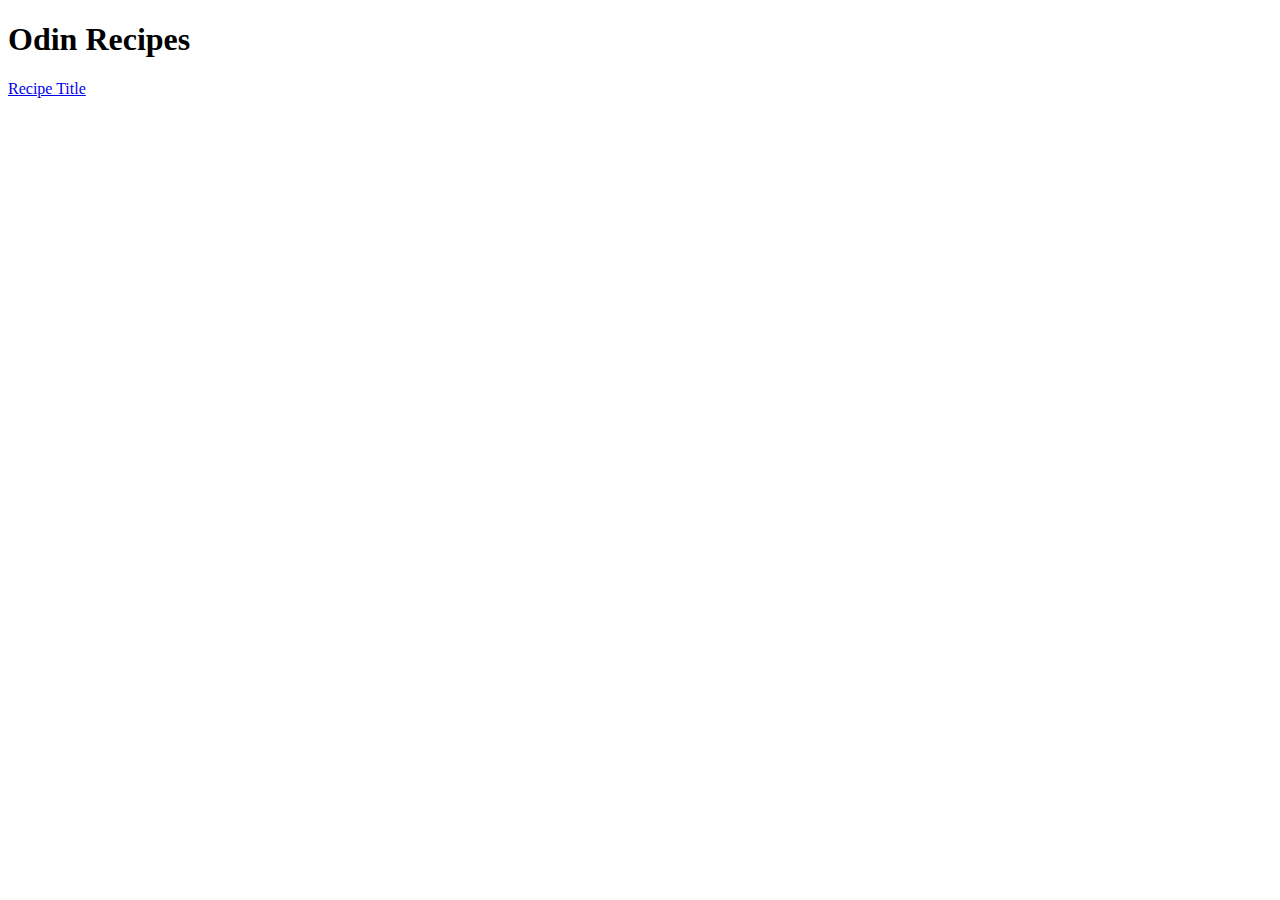
==== index.html @ dc4dc6ed "Edit index.html and fish-and-chips.html" ====
<!DOCTYPE html>
<html>
    <head>
        <meta charset = "utf-8">
        <title>Title</title>
    </head>
    <body>
        <h1>Odin Recipes</h1>

        <a href="recipes/fish-and-chips.html">Recipe Title</a>
    </body>
</html>
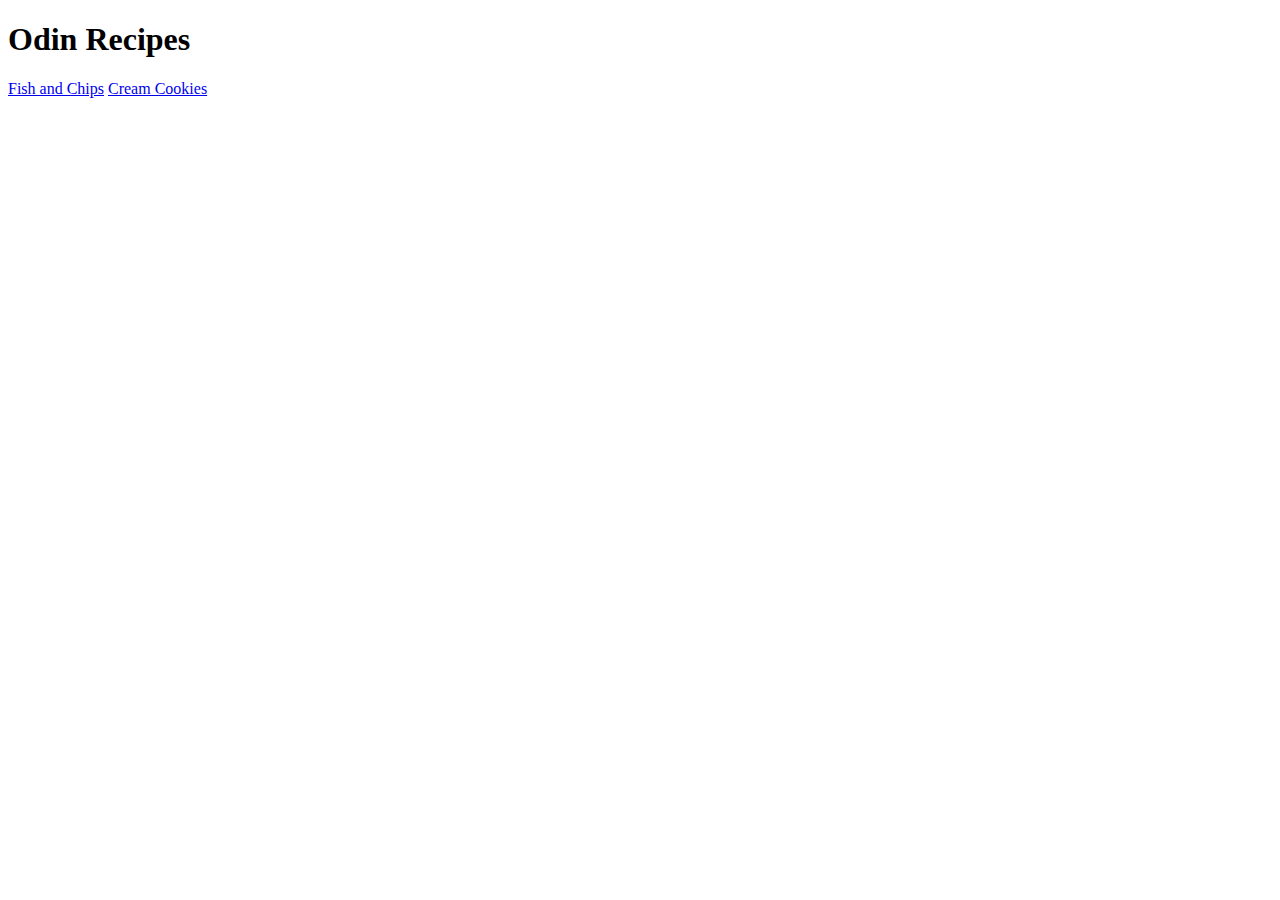
==== commit 21af8e62: "Create cream-cookies.html and add description, ingredients, and steps to cream-cookies.html" ====
--- a/index.html
+++ b/index.html
@@ -7,6 +7,7 @@
     <body>
         <h1>Odin Recipes</h1>
 
-        <a href="recipes/fish-and-chips.html">Recipe Title</a>
+        <a href="recipes/fish-and-chips.html">Fish and Chips</a>
+        <a href="recipes/cream-cookies.html">Cream Cookies</a>
     </body>
 </html>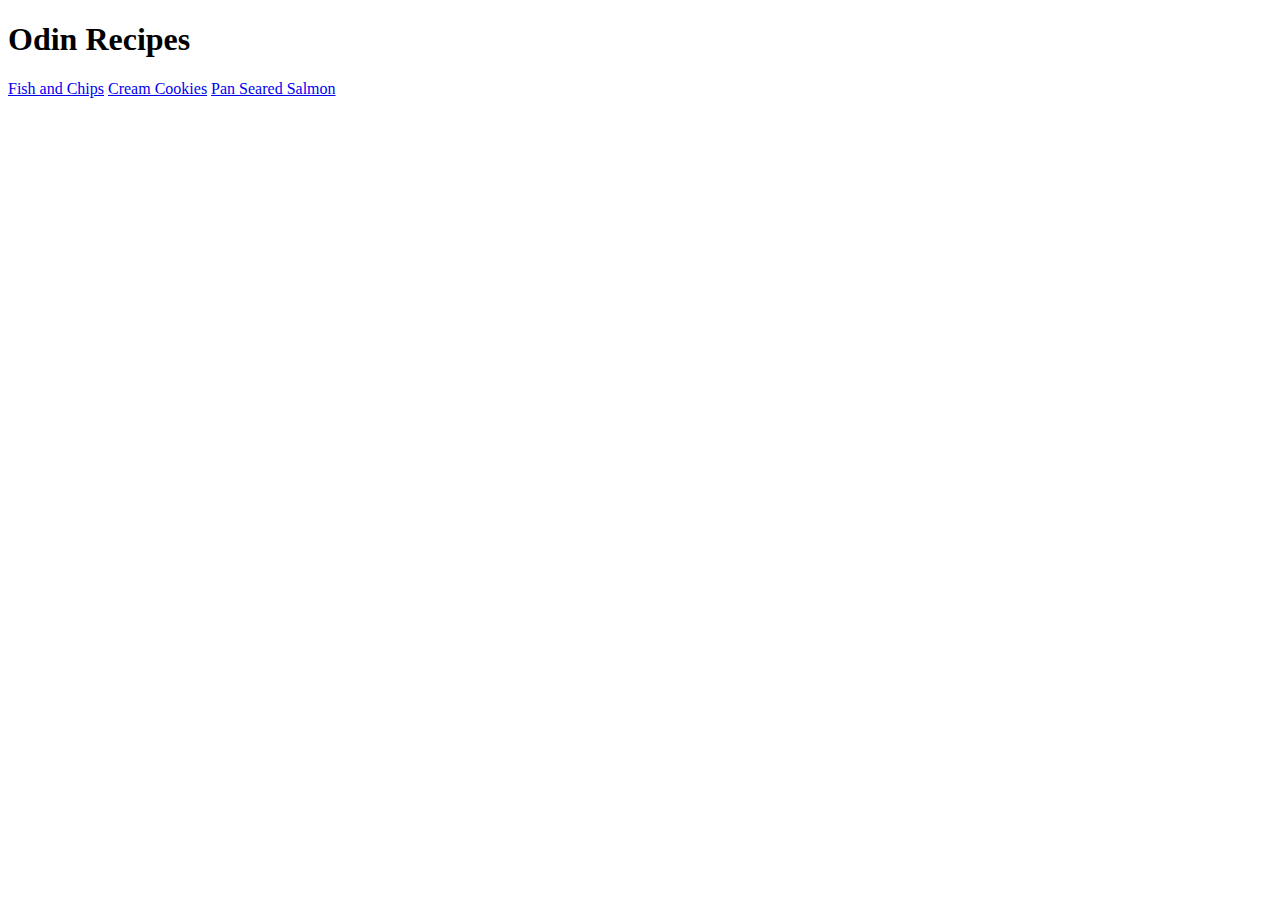
==== commit 81ee7734: "Add link to pan-seared-salmon.html in index.html and add image pan_seared_salmon.jpg in pan-seared-s" ====
--- a/index.html
+++ b/index.html
@@ -9,5 +9,6 @@
 
         <a href="recipes/fish-and-chips.html">Fish and Chips</a>
         <a href="recipes/cream-cookies.html">Cream Cookies</a>
+        <a href="recipes/pan-seared-salmon.html">Pan Seared Salmon</a>
     </body>
 </html>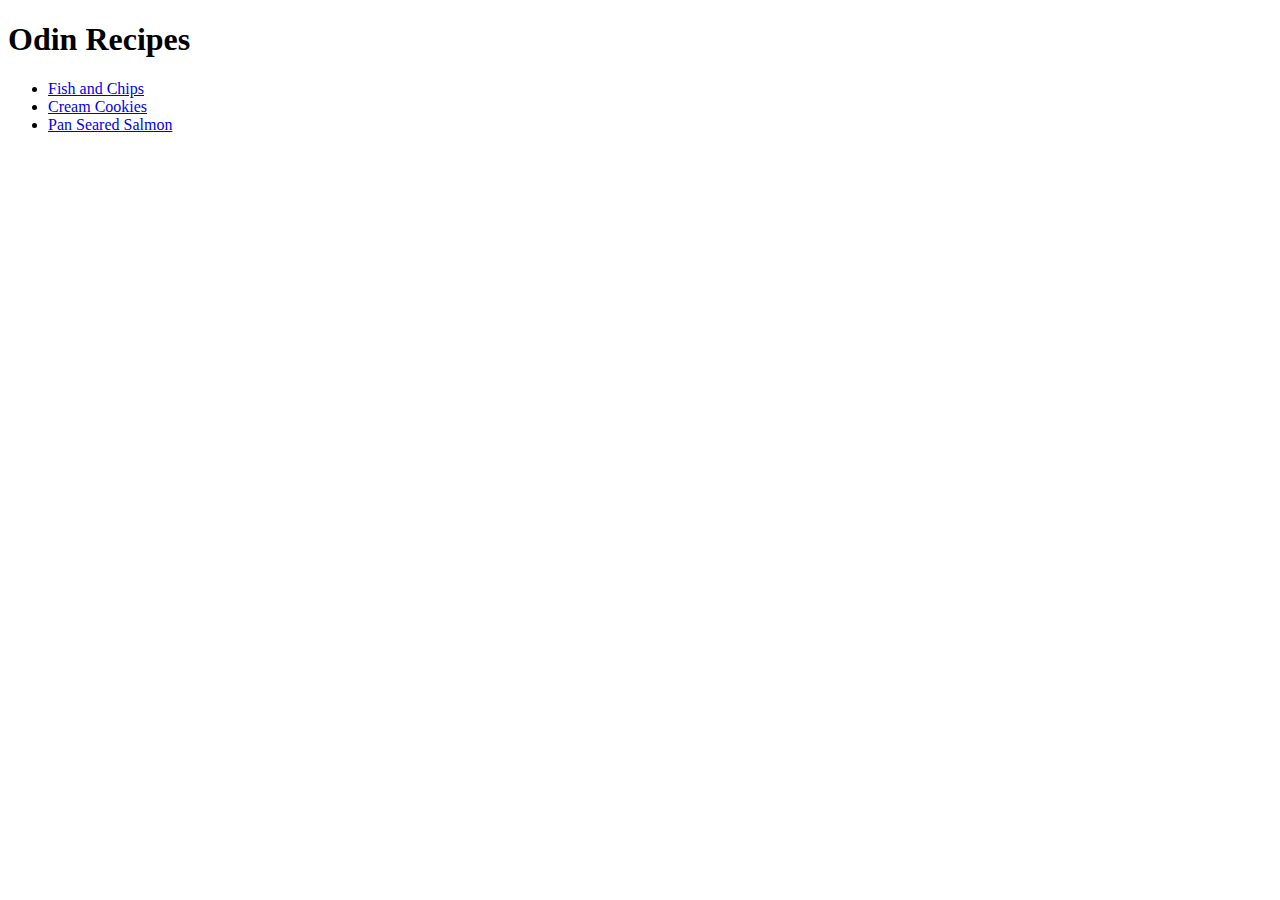
==== commit 9d17b69f: "Add a README description" ====
--- a/index.html
+++ b/index.html
@@ -7,8 +7,10 @@
     <body>
         <h1>Odin Recipes</h1>
 
-        <a href="recipes/fish-and-chips.html">Fish and Chips</a>
-        <a href="recipes/cream-cookies.html">Cream Cookies</a>
-        <a href="recipes/pan-seared-salmon.html">Pan Seared Salmon</a>
+        <ul>
+            <li><a href="recipes/fish-and-chips.html">Fish and Chips</a></li>
+            <li><a href="recipes/cream-cookies.html">Cream Cookies</a></li>
+            <li><a href="recipes/pan-seared-salmon.html">Pan Seared Salmon</a></li>
+        </ul>
     </body>
 </html>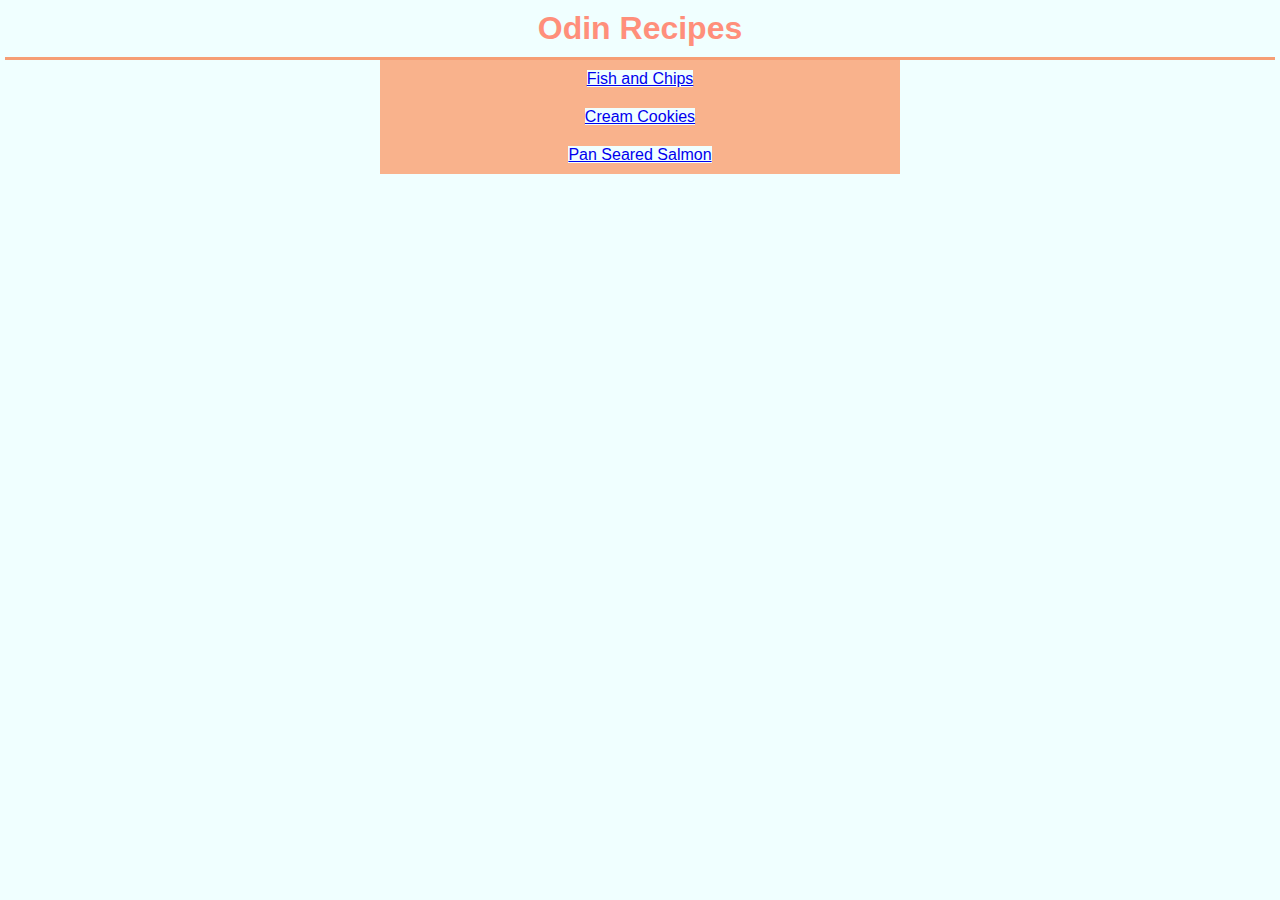
==== commit 561a525b: "Add CSS style to index.html" ====
--- a/index.html
+++ b/index.html
@@ -3,11 +3,12 @@
     <head>
         <meta charset = "utf-8">
         <title>Title</title>
+        <link rel="stylesheet" href="style.css">
     </head>
     <body>
-        <h1>Odin Recipes</h1>
+        <h1 class="heading">Odin Recipes</h1>
 
-        <ul>
+        <ul class="home-list">
             <li><a href="recipes/fish-and-chips.html">Fish and Chips</a></li>
             <li><a href="recipes/cream-cookies.html">Cream Cookies</a></li>
             <li><a href="recipes/pan-seared-salmon.html">Pan Seared Salmon</a></li>
--- a/style.css
+++ b/style.css
@@ -0,0 +1,32 @@
+*,html {
+    font-family: Verdana, Geneva, Tahoma, sans-serif;
+    background-color:azure;
+    margin:0;
+    padding: 0;
+}
+
+.heading {
+    text-align:center;
+    color:rgb(255, 143, 123);
+    border-bottom-color: aquamarine;
+    border-bottom: solid rgb(246, 158, 117);
+    margin: 0 5px 0 5px;
+    padding:10px;
+}
+
+.home-list li {
+    display:block;
+    margin: auto;
+    padding: 10px;
+    width:500px;
+    list-style:none;
+    text-align:center;
+    background-color: rgb(249, 178, 140);
+    
+}
+
+.images{
+    display:block;
+    margin-left: auto;
+    margin-right: auto;
+}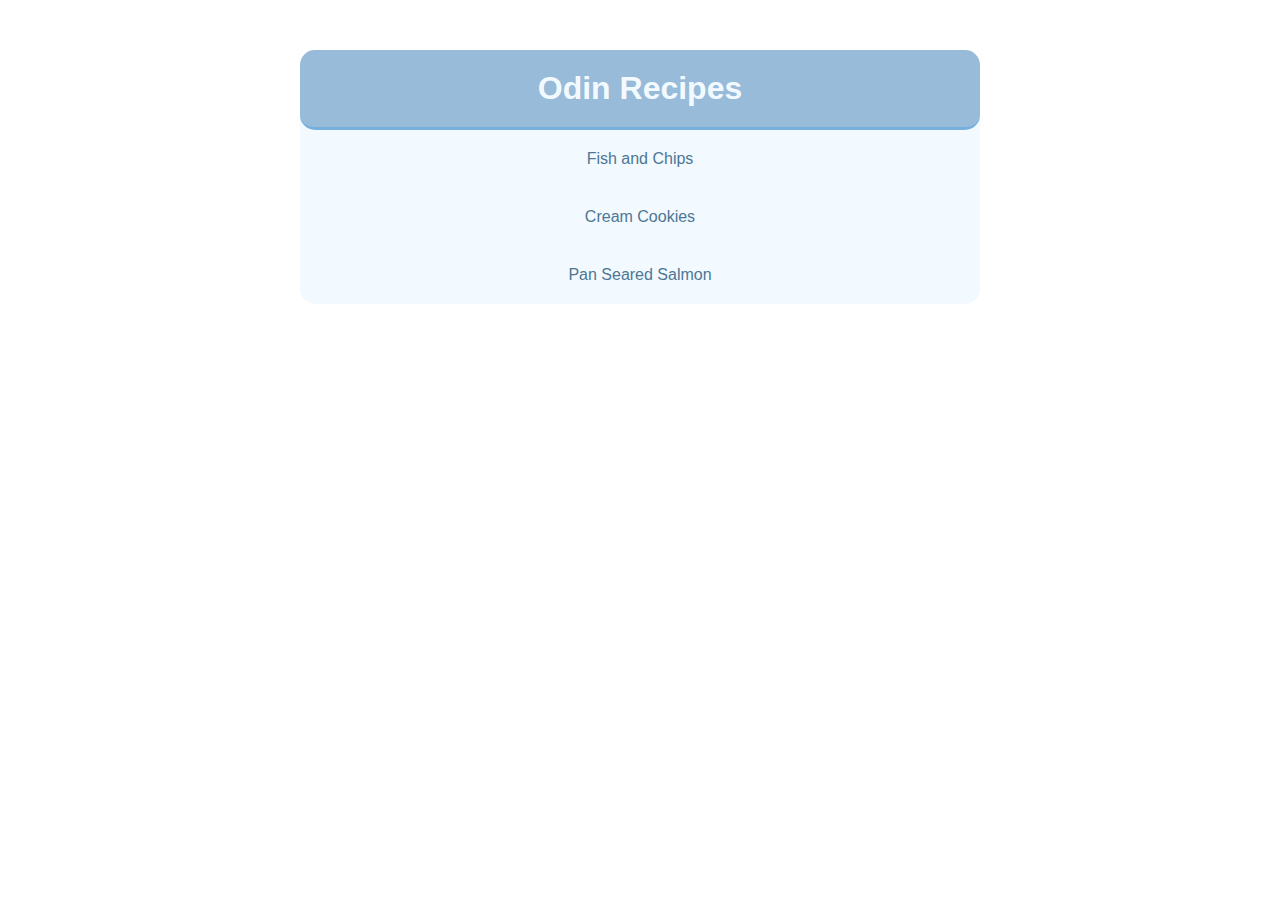
==== commit c449c3d4: "update style.css" ====
--- a/index.html
+++ b/index.html
@@ -1,11 +1,13 @@
 <!DOCTYPE html>
-<html>
+<html lang="en">
     <head>
         <meta charset = "utf-8">
+        <meta name="viewport" content="width=device-width, initial-scale=1.0">
         <title>Title</title>
         <link rel="stylesheet" href="style.css">
     </head>
     <body>
+        <div class="home-body">
         <h1 class="heading">Odin Recipes</h1>
 
         <ul class="home-list">
@@ -13,5 +15,6 @@
             <li><a href="recipes/cream-cookies.html">Cream Cookies</a></li>
             <li><a href="recipes/pan-seared-salmon.html">Pan Seared Salmon</a></li>
         </ul>
+    </div>
     </body>
-</html>+</html>
--- a/style.css
+++ b/style.css
@@ -1,32 +1,77 @@
-*,html {
+body {
     font-family: Verdana, Geneva, Tahoma, sans-serif;
-    background-color:azure;
-    margin:0;
-    padding: 0;
+    margin:50px 300px;
+}
+
+.home-body{
+    background-color:#f2f9ff;
+    border-radius:15px;
+    height:auto;
+    max-width: 100%;
 }
 
 .heading {
     text-align:center;
-    color:rgb(255, 143, 123);
-    border-bottom-color: aquamarine;
-    border-bottom: solid rgb(246, 158, 117);
-    margin: 0 5px 0 5px;
-    padding:10px;
+    color:#f3faff;
+    background-color: rgb(152, 187, 217);
+    border-bottom: solid;
+    border-color: rgba(112, 173, 222, 0.823);
+    padding:20px 30px 20px 30px;
+    margin:0;
+    border-radius: 15px;
 }
 
-.home-list li {
+.home-list{
     display:block;
-    margin: auto;
-    padding: 10px;
-    width:500px;
-    list-style:none;
-    text-align:center;
-    background-color: rgb(249, 178, 140);
+    margin: 0;
+    padding: 0;
+    width:auto;
     
 }
 
-.images{
+.home-list li{
+    list-style:none;
+    text-align:center;
+    padding: 20px;
+    color:#4d7794;
+}
+
+.home-list li:hover{
+    background-color: #4d7794;
+    color:aliceblue;
+    opacity:0.8;
+    transition: opacity 0.3s ease;
+    border-radius:15px;
+    
+}
+
+.home-list a{
+   color:inherit;
+   text-decoration: none;
+}
+
+img{
     display:block;
-    margin-left: auto;
-    margin-right: auto;
+    margin:auto;
+    height:auto;
+    max-width:100%;
+    padding:20px;
+}
+
+p{
+    color:#4d7794;
+    padding:10px;
+    line-height: 2em;
+}
+
+.ingredients li{
+    color:#4d7794;
+    line-height: 2em;
+    padding: 3px;
+}
+
+.steps li{
+    color:#4d7794;
+    line-height: 2em;
+    padding:3px;
 }